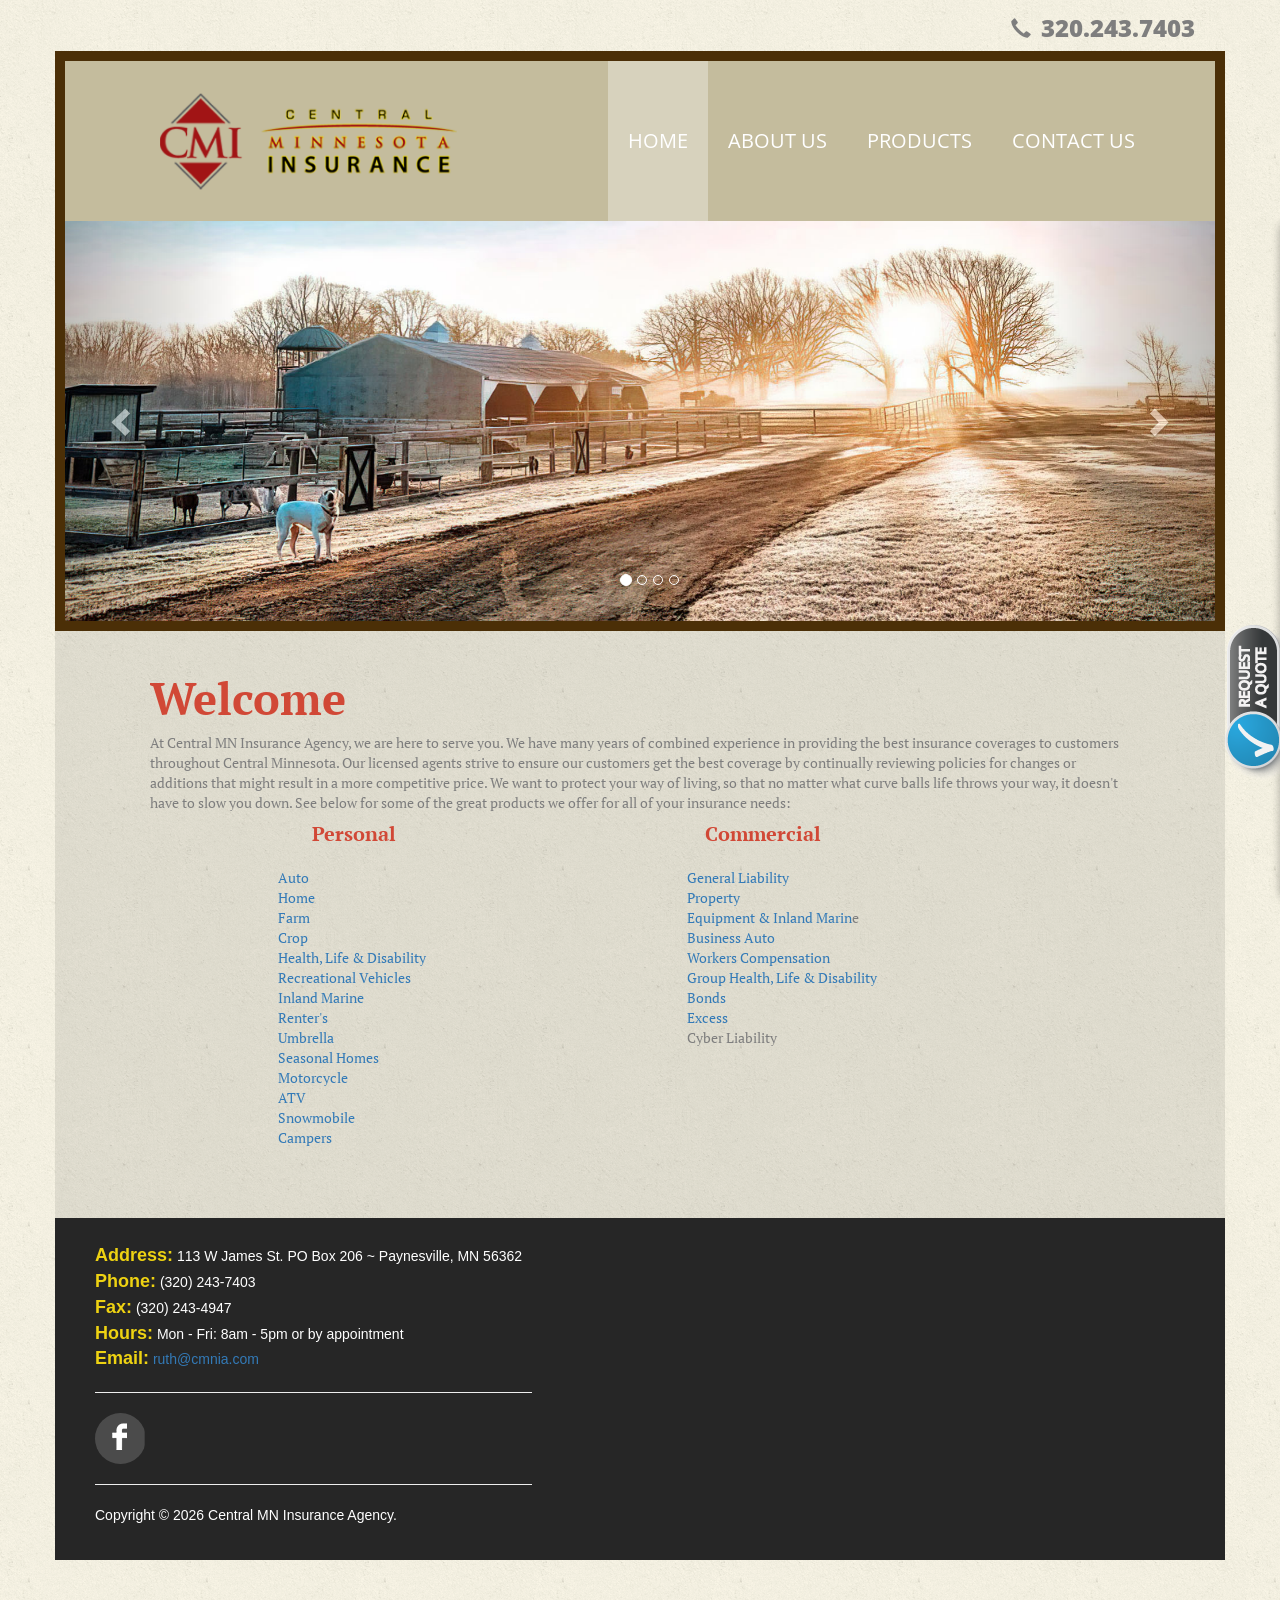
==== public/index.html @ 7c4efcff "Recreate four-page CMNIA site with portable assets and replacement forms" ====
<!DOCTYPE html>
<html lang="en">
  <head>
      <!-- Global site tag (gtag.js) - Google Analytics -->




    <meta charset="utf-8">
    <meta http-equiv="X-UA-Compatible" content="IE=edge">
    <meta name="viewport" content="width=device-width, initial-scale=1">
    <!-- The above 3 meta tags *must* come first in the head; any other head content must come *after* these tags -->
    <title>Central Minnesota Insurance Agency | Serving Central MN for more than 20 years | Paynesville, MN</title>
    <meta name="description" content="Central Minnesota Insurance Agency strives to ensure our customers get the best coverage by continually reviewing policies for changes or additions that might result in a more competitive price.">
	<meta name="keywords" content="Central MN Insurance Agency, Paynesville Insurance Agency, MN Auto Insurance, MN Home Insurance, Farm Crop Insurance, Health Insurance, MN Life insurance, recreational vehicle insurance, MN personal insurance, MN Commercial insurance, worker’s compensation insurance, group health insurance, property insurance, ">

    <!-- Bootstrap -->
    <link href="css/bootstrap.css" rel="stylesheet">

    <!-- HTML5 shim and Respond.js for IE8 support of HTML5 elements and media queries -->
    <!-- WARNING: Respond.js doesn't work if you view the page via file:// -->
    <!--[if lt IE 9]>
      
      
    <![endif]-->
        <!--Email JS -->
	
<!--End of Email JS -->



 <link href="sliding-contact-form/style.css" rel="stylesheet">
<link href="css/migration.css" rel="stylesheet">
<link rel="canonical" href="https://cmnia.com/">
<meta property="og:title" content="Central Minnesota Insurance Agency | Serving Central MN for more than 20 years | Paynesville, MN">
<meta property="og:description" content="Central Minnesota Insurance Agency strives to ensure our customers get the best coverage by continually reviewing policies for changes or additions that might result in a more competitive price.">
<meta property="og:type" content="website">
<meta property="og:url" content="https://cmnia.com/">
<meta property="og:image" content="https://cmnia.com/img/hero001.jpg">
<meta name="twitter:card" content="summary_large_image">
</head>
  <body>

 	<div class="container contact-section">
    	<div class="col-md-9"></div>
        <div class="col-lg-12 col-md-12 col-sm-12 col-xs-12 contact" style="text-align:right;">
        	<span class="glyphicon glyphicon-earphone phone" aria-hidden="true"></span><span class="phone-no">320.243.7403</span>
        </div>
    </div>

    <div class="container maintop">
    	<div class="col-lg-5 col-md-5 col-sm-12 col-xs-12 clearfix logo">
        	<a class="navbar-brand" href="index.html"><img src="img/cmi-central-minnesota-insurance.png" class="img-responsive" alt="CMI Logo"/></a>
        <!--<div class="col-lg-12 col-md-12 col-sm-12 hidden-sm col-xs-12 hidden-xs contact2">
            <span class="glyphicon glyphicon-earphone phone" aria-hidden="true"></span><span class="phone-no">320.243.7403</span>
        </div>-->
        <!--End contact2-->
        </div><!--End logo-->

        <div class="col-md-7">
        	<nav class="navbar navbar-default">
          <div class="container-fluid">
            <!-- Brand and toggle get grouped for better mobile display -->
            <div class="navbar-header">
              <button type="button" class="navbar-toggle collapsed" data-toggle="collapse" data-target="#bs-example-navbar-collapse-1" aria-expanded="false"><div style="float:left; width:100%;"><span style="text-align:center;">MENU</span></div>
                <span class="sr-only">Toggle navigation</span>
                <span class="icon-bar"></span>
                <span class="icon-bar"></span>
                <span class="icon-bar"></span>
              </button>

            </div>

            <!-- Collect the nav links, forms, and other content for toggling -->
            <div class="collapse navbar-collapse" id="bs-example-navbar-collapse-1">
              <ul class="nav navbar-nav">
                <li class="active"><a href="index.html">Home <span class="sr-only"></span></a></li>
                <li><a href="about_us.html">About Us</a></li>
                <li><a href="services.html">Products</a></li>
                <li><a href="contact_us.html">Contact Us</a></li>
              </ul>

            </div><!-- /.navbar-collapse -->
          </div><!-- /.container-fluid -->
		</nav>
        </div>

    </div>

    <div class="container hero nogap">
    	<div class="row">
                   <!--Carousel-->
                    <div class="container" style="margin:0; padding:0;">
                    <div id="carousel-example-generic" class="carousel slide" data-ride="carousel">
                  <!-- Indicators -->
                  <ol class="carousel-indicators">
                    <li data-target="#carousel-example-generic" data-slide-to="0" class="active"></li>
                    <li data-target="#carousel-example-generic" data-slide-to="1"></li>
                    <li data-target="#carousel-example-generic" data-slide-to="2"></li>
                    <li data-target="#carousel-example-generic" data-slide-to="3"></li>
                  </ol>

                  <!-- Wrapper for slides -->
                  <div class="carousel-inner">
                    <div class="item active">
                      <img src="img/hero001.jpg" width="1150" height="630" alt="Farm Scene"/>
                    </div>
                    <div class="item">
                      <img src="img/hero002.jpg" alt="kid riding a horse"/>
                    </div>
                    <div class="item">
                      <img src="img/hero003.jpg" alt="tractor in the field"/>
                    </div>
                    <div class="item">
                      <img src="img/hero004.jpg" alt="kid standing by hay bales"/>
                    </div>
                  </div>

                  <!-- Controls -->
                  <a class="left carousel-control" href="#carousel-example-generic" role="button" data-slide="prev" aria-label="Previous photo">
                    <span class="glyphicon glyphicon-chevron-left"></span>
                  </a>
                  <a class="right carousel-control" href="#carousel-example-generic" role="button" data-slide="next" aria-label="Next photo">
                    <span class="glyphicon glyphicon-chevron-right"></span>
                  </a>
                </div>
                <!-- Carousel -->
            </div>
        </div>
    </div>

     <div class="container content-main">
    	<div class="row">
       	  <div  class="col-lg-12 col-md-12 col-sm-12 col-xs-12">
                <h1>Welcome</h1>
                <p>At Central MN Insurance Agency, we are here to serve you. We have many years of combined experience in providing the best insurance coverages to customers throughout Central Minnesota. Our licensed agents strive to ensure our customers get the best coverage by continually reviewing policies for changes or additions that might result in a more competitive price. We want to protect your way of living, so that no matter what curve balls life throws your way, it doesn't have to slow you down. See below for some of the great products we offer for all of your insurance needs:</p>
                <div align="center" class="col-lg-5 col-md-5 col-sm-12 col-xs-12">
                <h2><strong>Personal</strong></h2>
                <br>
                <p style="text-align:left; margin-left:30%;"><a href="services.html#Auto">Auto</a><br>
				  <a href="services.html#Home">Home</a><br>
				  <a href="services.html#Farm">Farm</a><br>
				  <a href="services.html#Crop">Crop</a><br>
				  <a href="services.html#Health">Health, Life &amp; Disability</a><br>
				  <a href="services.html">Recreational Vehicles</a><br>
				  <a href="services.html">Inland Marine</a><br>
				  <a href="services.html">Renter's</a><br>
				  <a href="services.html">Umbrella</a><br>
				  <a href="services.html">Seasonal Homes</a><br>
				  <a href="services.html">Motorcycle</a><br>
				  <a href="services.html">ATV</a><br>
				  <a href="services.html">Snowmobile</a><br>
				  <a href="services.html">Campers</a></p>
</div>
                <div align="center" class="col-lg-5 col-md-5 col-sm-12 col-xs-12">
                <h2><strong>Commercial</strong></h2>
                <br>
				<p style="text-align:left; margin-left:30%;"><a href="services.html#Commercial">General Liability</a><br>
				  <a href="services.html">Property</a><br>
				  <a href="services.html">Equipment &amp; Inland Marin</a>e<br>
				  <a href="services.html">Business Auto</a><br>
				  <a href="services.html">Workers Compensation</a><br>
				  <a href="services.html">Group Health, Life &amp; Disability</a><br>
				  <a href="services.html">Bonds</a><br>
				  <a href="services.html">Excess</a><br>
          Cyber Liability</p>
                </div>
          </div>
          </div>
          </div>

    <div class="container content-bottom">
    	<div class="row">
	    	<div class="col-lg-5 col-md-5 col-sm-12 col-xs-12 contact-info">
            	<strong>Address:</strong> 113 W James St. PO Box 206 ~ Paynesville, MN 56362<br/>
                <strong>Phone:</strong> (320) 243-7403<br/>
                <strong>Fax:</strong> (320) 243-4947<br/>
            	<strong>Hours:</strong> Mon - Fri: 8am - 5pm or by appointment<br/>
            	<strong>Email:</strong> <a href="mailto:ruth@cmnia.com">ruth@cmnia.com</a>
              <hr>
                	<div id="social-icon-wrapper" class="clearfix">
                      <a href="https://www.facebook.com/pages/Central-Minnesota-Insurance-Agency/568023489895138?fref=ts" target="_blank" class="social-icon" id="facebook" aria-label="CMNIA on Facebook"></a>
          </div>
                <hr class="clearfix">
                <p>Copyright &copy; <span data-year>2026</span> Central MN Insurance Agency.</p>
             </div>
             <div class="col-lg-7 col-md-7 col-sm-12 col-xs-12" style="text-align:center;">
            	<iframe title="Central Minnesota Insurance Agency location" loading="lazy" src="https://www.google.com/maps/embed?pb=!1m18!1m12!1m3!1d2802.3646269084447!2d-94.713887!3d45.381814999999996!2m3!1f0!2f0!3f0!3m2!1i1024!2i768!4f13.1!3m3!1m2!1s0x52b50e7abd5ea13d%3A0x24d700210127c91!2sCentral+Minnesota+Insurance+Agency+LLC!5e0!3m2!1sen!2sus!4v1441391101459" width="96%" height="280" frameborder="0" style="border:0" allowfullscreen></iframe>
             </div>
        </div>
    </div>

    <!-- jQuery (necessary for Bootstrap's JavaScript plugins) -->
    
    <!-- Include all compiled plugins (below), or include individual files as needed -->
    
    





  <div class="wrap-embed-contact-form">
	<form class="embed-contact-form" name="quote" method="POST" action="/thank-you.html" data-netlify="true" data-contact-form netlify-honeypot="website">
<input type="hidden" name="form-name" value="quote">
<input type="hidden" name="subject" value="CMNIA website — Quote request">
<p hidden><label>Leave this empty: <input name="website" tabindex="-1" autocomplete="off"></label></p>
		<div class="form-heading">Request a Quote</div>
		<div class="form-sub-heading">Please, fill in the form to get your quote!</div>
		<hr>
		<div class="form-message hide" role="status" aria-live="polite">
			Your message has been sent successfully!
		</div>
		<div class="form-content" id="quote-fields">
			<div class="group">
				<label class="empty" aria-hidden="true"></label>
				<div><input id="quote-name" name="name" aria-label="Your name" required maxlength="120" autocomplete="name" placeholder="Your Name" class="form-control"></div>
			</div>
			<div class="group">
				<label class="empty" aria-hidden="true"></label>
				<div><input type="tel" name="phone" aria-label="Your phone number" required maxlength="40" autocomplete="tel" placeholder="Your Phone Number" class="form-control"></div>
			</div>
            <div class="group">
				<label class="empty" aria-hidden="true"></label>
				<div><input type="email" name="email" aria-label="Your email" maxlength="254" autocomplete="email" placeholder="Your Email" class="form-control"></div>
			</div>
            <div class="group">
				<label for="quote-agent">Our Agents</label>
				<div>
					<select id="quote-agent" name="agent" class="form-control">
						<option value="No Preference">No Preference</option>
                        <option value="Gary Rothstein">Gary Rothstein</option>
						<option value="Ruth Rothstein">Ruth Rothstein</option>
						<option value="Sharelle Burg">Sharelle Burg</option>
                        <option value="Donna Coulter">Donna Coulter</option>
						<option value="Brittany Frank">Brittany Frank</option>
						<option value="Jolene Zachman">Jolene Zachman</option>
					</select>
				</div>
			</div>
			<div class="group">
				<label for="quote-insurance">Insurance type</label>
				<div>
					<select id="quote-insurance" name="insurance-type" class="form-control">
						<option value="Auto Insurance">Auto Insurance</option>
						<option value="Home Insurance">Home Insurance</option>
						<option value="Farm / Crop Insurance">Farm / Crop Insurance</option>
                        <option value="Health, Life or Disability Insurance">Health, Life or Disability Insurance</option>
						<option value="Recreational Vehicle Insurance">Recreational Vehicle Insurance</option>
						<option value="Equipment &amp; Inland Marine Insurance">Equipment &amp; Inland Marine Insurance</option>
						<option value="Renter's Insurance">Renter's Insurance</option>
                        <option value="Umbrella Insurance">Umbrella Insurance</option>
						<option value="Property Insurance">Property Insurance</option>
						<option value="General Liability Insurance">General Liability Insurance</option>
					  <option value="Workers Compensation">Workers Compensation</option>
						<option value="Bonds &amp; Excess">Bonds &amp; Excess</option>
					</select>
				</div>
			</div>
			<div class="group">
				<label class="empty" aria-hidden="true"></label>
				<div><textarea id="quote-message" name="message" aria-label="Your message" maxlength="5000" placeholder="Your Message" class="form-control" rows="5"></textarea></div>
			</div>
			<div class="group">
				<label class="empty"></label>
				<div><button class="btn-submit" type="submit">Send Message</button></div>
			</div>
		</div>
		<a class="btn-show-contact" href="#quote-fields" role="button" aria-label="Request a quote" aria-expanded="false" aria-controls="quote-fields"><img src="sliding-contact-form/img/btn_contact.png" alt="Request a quote"></a>
	</form>
</div>
<script src="js/jquery.min.js"></script>
<script src="js/bootstrap.js"></script>
<script src="js/site.js"></script>
</body>
</html>
---- public/sliding-contact-form/style.css ----
@import url(https://fonts.googleapis.com/css?family=Roboto:400,700);
/* ==========================================================================
   Author's custom styles
   ========================================================================== */
.wrap-embed-contact-form {
  font-family: 'Roboto', sans-serif;
  color: #444;
  font-weight: 400;
  /* Style Form*/
  position: fixed;
  right: -290px;
  bottom: 0px;
  background: white;
  -webkit-box-shadow: 0px 0px 10px 0px rgba(0, 0, 0, 0.3);
  box-shadow: 0px 0px 10px 0px rgba(0, 0, 0, 0.3);
  border-radius: 10px;
  padding: 15px;
  width: 290px;
  -webkit-transition: all 0.2s ease;
  transition: all 0.2s ease;
}
.wrap-embed-contact-form hr {
  border: none;
  border-bottom: 1px solid #f1f1f1;
  margin: 20px 0 15px 0;
}
.wrap-embed-contact-form div.ul-select-wrap {
  min-height: 34px;
  display: block;
  width: 100%;
  height: 34px;
  padding: 6px 12px;
  font-size: 14px;
  line-height: 1.428571429;
  color: #555555;
  background-color: #ffffff;
  background-image: none;
  border: 1px solid #cccccc;
  border-radius: 1px;
  -webkit-box-shadow: inset 0 1px 1px rgba(0, 0, 0, 0.075);
  box-shadow: inset 0 1px 1px rgba(0, 0, 0, 0.075);
  -webkit-transition: border-color ease-in-out .15s, box-shadow ease-in-out .15s;
  transition: border-color ease-in-out .15s, box-shadow ease-in-out .15s;
  font-family: 'Roboto', sans-serif;
  padding-top: 3px;
  padding-bottom: 3px;
  height: auto;
}
.wrap-embed-contact-form div.ul-select-wrap:focus {
  border-color: #66afe9;
  outline: 0;
  -webkit-box-shadow: inset 0 1px 1px rgba(0,0,0,.075), 0 0 8px rgba(102, 175, 233, 0.6);
  box-shadow: inset 0 1px 1px rgba(0,0,0,.075), 0 0 8px rgba(102, 175, 233, 0.6);
}
.wrap-embed-contact-form div.ul-select-wrap::-moz-placeholder {
  color: #999999;
  opacity: 1;
}
.wrap-embed-contact-form div.ul-select-wrap:-ms-input-placeholder {
  color: #999999;
}
.wrap-embed-contact-form div.ul-select-wrap::-webkit-input-placeholder {
  color: #999999;
}
.wrap-embed-contact-form div.ul-select-wrap[disabled],
.wrap-embed-contact-form div.ul-select-wrap[readonly],
fieldset[disabled] .wrap-embed-contact-form div.ul-select-wrap {
  cursor: not-allowed;
  background-color: #eeeeee;
  opacity: 1;
}
textarea.wrap-embed-contact-form div.ul-select-wrap {
  height: auto;
}
.wrap-embed-contact-form div.ul-select-wrap .tag {
  display: inline-block;
  margin: 0 2px;
  padding: 3px 24px 3px 5px;
  font-size: 13px;
  cursor: pointer;
  border-top-right-radius: 5px;
  border-top-left-radius: 5px;
  border-bottom-right-radius: 5px;
  border-bottom-left-radius: 5px;
  background: #F1F1F1;
  position: relative;
  margin-bottom: 3px;
  margin-top: 3px;
}
.wrap-embed-contact-form div.ul-select-wrap .tag:after {
  content: '';
  width: 8px;
  height: 8px;
  background: url('[data-uri]') right 50% no-repeat;
  margin-right: 7px;
  margin-top: 8px;
  position: absolute;
  top: 0px;
  right: 0px;
}
.wrap-embed-contact-form div.ul-select-wrap.tag-block .tag {
  display: block;
}
.wrap-embed-contact-form div.ul-dropdown-wrap {
  min-height: 34px;
  display: block;
  width: 100%;
  height: 34px;
  padding: 6px 12px;
  font-size: 14px;
  line-height: 1.428571429;
  color: #555555;
  background-color: #ffffff;
  background-image: none;
  border: 1px solid #cccccc;
  border-radius: 1px;
  -webkit-box-shadow: inset 0 1px 1px rgba(0, 0, 0, 0.075);
  box-shadow: inset 0 1px 1px rgba(0, 0, 0, 0.075);
  -webkit-transition: border-color ease-in-out .15s, box-shadow ease-in-out .15s;
  transition: border-color ease-in-out .15s, box-shadow ease-in-out .15s;
  font-family: 'Roboto', sans-serif;
  height: auto;
  display: inline-block;
  position: relative;
  padding-right: 30px;
  cursor: pointer;
  text-align: left;
}
.wrap-embed-contact-form div.ul-dropdown-wrap:focus {
  border-color: #66afe9;
  outline: 0;
  -webkit-box-shadow: inset 0 1px 1px rgba(0,0,0,.075), 0 0 8px rgba(102, 175, 233, 0.6);
  box-shadow: inset 0 1px 1px rgba(0,0,0,.075), 0 0 8px rgba(102, 175, 233, 0.6);
}
.wrap-embed-contact-form div.ul-dropdown-wrap::-moz-placeholder {
  color: #999999;
  opacity: 1;
}
.wrap-embed-contact-form div.ul-dropdown-wrap:-ms-input-placeholder {
  color: #999999;
}
.wrap-embed-contact-form div.ul-dropdown-wrap::-webkit-input-placeholder {
  color: #999999;
}
.wrap-embed-contact-form div.ul-dropdown-wrap[disabled],
.wrap-embed-contact-form div.ul-dropdown-wrap[readonly],
fieldset[disabled] .wrap-embed-contact-form div.ul-dropdown-wrap {
  cursor: not-allowed;
  background-color: #eeeeee;
  opacity: 1;
}
textarea.wrap-embed-contact-form div.ul-dropdown-wrap {
  height: auto;
}
.wrap-embed-contact-form div.ul-dropdown-wrap:after {
  content: '';
  position: absolute;
  right: 10px;
  top: 14px;
  width: 0;
  height: 0;
  display: inline-block;
  vertical-align: middle;
  border-color: white;
  border-width: 5px;
  border-style: solid;
  border-color: #CBCAC8;
  border-left-color: transparent;
  border-right-color: transparent;
  border-bottom-style: none;
}
.wrap-embed-contact-form div.ul-dropdown-wrap:after.up {
  border-left-color: transparent;
  border-right-color: transparent;
  border-top-style: none;
}
.wrap-embed-contact-form div.ul-dropdown-wrap:after.down {
  border-left-color: transparent;
  border-right-color: transparent;
  border-bottom-style: none;
}
.wrap-embed-contact-form div.ul-dropdown-wrap:after.right {
  border-top-color: transparent;
  border-bottom-color: transparent;
  border-right-style: none;
}
.wrap-embed-contact-form div.ul-dropdown-wrap:after.left {
  border-top-color: transparent;
  border-bottom-color: transparent;
  border-left-style: none;
}
.wrap-embed-contact-form div.ul-dropdown-wrap .tag {
  text-overflow: ellipsis;
  white-space: nowrap;
  overflow: hidden;
  display: block;
  cursor: pointer;
  border-right: 1px solid #cccccc;
  padding-right: 5px;
}
.wrap-embed-contact-form ul.ul-select {
  list-style: none;
  padding: 0;
  margin: 0;
  background: white;
  -webkit-box-shadow: 0 6px 12px rgba(0, 0, 0, 0.176);
  box-shadow: 0 6px 12px rgba(0, 0, 0, 0.176);
  border-top-right-radius: 3px;
  border-top-left-radius: 3px;
  border-bottom-right-radius: 3px;
  border-bottom-left-radius: 3px;
  border: 1px solid #cccccc;
}
.wrap-embed-contact-form ul.ul-select li {
  display: block;
  cursor: pointer;
  padding: 5px 10px;
  margin: 1px 0;
}
.wrap-embed-contact-form ul.ul-select li:hover {
  background: #f1f1f1;
}
.wrap-embed-contact-form ul.ul-select li.select {
  background: #f1f1f1;
}
.wrap-embed-contact-form ul.ul-select li.selected {
  font-weight: bold;
}
.wrap-embed-contact-form div.ul-dropdown-wrap.time-picker {
  margin-top: 10px;
  width: 48%;
  margin-left: 4%;
  font-size: 12px;
  min-height: 30px;
}
.wrap-embed-contact-form * {
  -webkit-box-sizing: border-box;
  -moz-box-sizing: border-box;
  box-sizing: border-box;
}
.wrap-embed-contact-form *:before,
.wrap-embed-contact-form *:after {
  -webkit-box-sizing: border-box;
  -moz-box-sizing: border-box;
  box-sizing: border-box;
}
.wrap-embed-contact-form.show-widget {
  right: 0px;
}
.wrap-embed-contact-form .form-heading {
  font-size: 27px;
  margin-bottom: 10px;
  text-transform: uppercase;
  font-weight: 700;
  color: #d51d1d;
}
.wrap-embed-contact-form .form-sub-heading {
  color: #999;
  font-size: 14px;
}
.wrap-embed-contact-form .form-message {
  text-align: center;
  color: #E54040;
  font-size: 14px;
  margin-bottom: 10px;
}
.wrap-embed-contact-form form {
  position: relative;
}
.wrap-embed-contact-form .group {
  margin-left: -15px;
  margin-right: -15px;
  -webkit-transition: all ease .2s;
  transition: all ease .2s;
  padding: 10px 0;
}
.wrap-embed-contact-form .group:before,
.wrap-embed-contact-form .group:after {
  content: " ";
  display: table;
}
.wrap-embed-contact-form .group:after {
  clear: both;
}
.wrap-embed-contact-form .group > label {
  padding-left: 15px;
  padding-bottom: 10px;
  color: #555555;
  font-size: 16px;
  font-weight: 700;
  display: block;
}
.wrap-embed-contact-form .group > label.empty {
  display: block;
  height: 1px;
  padding: 0;
  margin: 0;
}
.wrap-embed-contact-form .group > div {
  padding: 0 15px;
}
.wrap-embed-contact-form .group > div.addon-right {
  position: relative;
  padding-right: 50px;
}
.wrap-embed-contact-form .group > div.addon-right > i {
  position: absolute;
  right: 25px;
  top: 9px;
  z-index: 999;
  color: #555555;
}
.wrap-embed-contact-form .group > div .error-message {
  font-size: 12px;
  color: red;
  padding: 5px;
}
.wrap-embed-contact-form .group.active {
  background: #F6F6F6;
  border-left-color: #1465BA;
  -webkit-box-shadow: inset 0px 0px 3px rgba(0, 0, 0, 0.03);
  box-shadow: inset 0px 0px 3px rgba(0, 0, 0, 0.03);
}
.wrap-embed-contact-form button[type=submit] {
  padding: 10px 20px;
  font-size: 14px;
  line-height: 20px;
  border-radius: 5px;
  color: #ffffff;
  background-color: #61b4eb;
  border-color: #61b4eb;
  border: none;
  display: block;
  width: 100%;
  text-transform: uppercase;
  font-family: 'Roboto', sans-serif;
  font-weight: 700;
  font-size: 16px;
  cursor:pointer;
}
.wrap-embed-contact-form button[type=submit]:hover,
.wrap-embed-contact-form button[type=submit]:focus,
.wrap-embed-contact-form button[type=submit]:active,
.wrap-embed-contact-form button[type=submit].active,
.open .dropdown-toggle.wrap-embed-contact-form button[type=submit] {
  color: #ffffff;
  background-color: #61b4eb;
  border-color: #0da2d3;
}
.wrap-embed-contact-form button[type=submit]:active,
.wrap-embed-contact-form button[type=submit].active,
.open .dropdown-toggle.wrap-embed-contact-form button[type=submit] {
  background-image: none;
}
.wrap-embed-contact-form button[type=submit].disabled,
.wrap-embed-contact-form button[type=submit][disabled],
fieldset[disabled] .wrap-embed-contact-form button[type=submit],
.wrap-embed-contact-form button[type=submit].disabled:hover,
.wrap-embed-contact-form button[type=submit][disabled]:hover,
fieldset[disabled] .wrap-embed-contact-form button[type=submit]:hover,
.wrap-embed-contact-form button[type=submit].disabled:focus,
.wrap-embed-contact-form button[type=submit][disabled]:focus,
fieldset[disabled] .wrap-embed-contact-form button[type=submit]:focus,
.wrap-embed-contact-form button[type=submit].disabled:active,
.wrap-embed-contact-form button[type=submit][disabled]:active,
fieldset[disabled] .wrap-embed-contact-form button[type=submit]:active,
.wrap-embed-contact-form button[type=submit].disabled.active,
.wrap-embed-contact-form button[type=submit][disabled].active,
fieldset[disabled] .wrap-embed-contact-form button[type=submit].active {
  background-color: #61b4eb;
  border-color: #61b4eb;
}
.wrap-embed-contact-form button[type=submit] .badge {
  color: #61b4eb;
  background-color: #ffffff;
}
.wrap-embed-contact-form button[type=submit][disabled],
.wrap-embed-contact-form button[type=submit][disabled]:hover {
  background: #097294;
}
.wrap-embed-contact-form a.btn-show-contact {
  display: inline-block;
  text-decoration: none;
  position: absolute;
  top: 70%;
  left: -77px;
  margin-top: -86px;
}
.wrap-embed-contact-form .form-control {
  display: block;
  width: 100%;
  height: 34px;
  padding: 6px 12px;
  font-size: 14px;
  line-height: 1.428571429;
  color: #555555;
  background-color: #ffffff;
  background-image: none;
  border: 1px solid #cccccc;
  border-radius: 1px;
  -webkit-box-shadow: inset 0 1px 1px rgba(0, 0, 0, 0.075);
  box-shadow: inset 0 1px 1px rgba(0, 0, 0, 0.075);
  -webkit-transition: border-color ease-in-out .15s, box-shadow ease-in-out .15s;
  transition: border-color ease-in-out .15s, box-shadow ease-in-out .15s;
  font-family: 'Roboto', sans-serif;
}
.wrap-embed-contact-form .form-control:focus {
  border-color: #66afe9;
  outline: 0;
  -webkit-box-shadow: inset 0 1px 1px rgba(0,0,0,.075), 0 0 8px rgba(102, 175, 233, 0.6);
  box-shadow: inset 0 1px 1px rgba(0,0,0,.075), 0 0 8px rgba(102, 175, 233, 0.6);
}
.wrap-embed-contact-form .form-control::-moz-placeholder {
  color: #999999;
  opacity: 1;
}
.wrap-embed-contact-form .form-control:-ms-input-placeholder {
  color: #999999;
}
.wrap-embed-contact-form .form-control::-webkit-input-placeholder {
  color: #999999;
}
.wrap-embed-contact-form .form-control[disabled],
.wrap-embed-contact-form .form-control[readonly],
fieldset[disabled] .wrap-embed-contact-form .form-control {
  cursor: not-allowed;
  background-color: #eeeeee;
  opacity: 1;
}
textarea.wrap-embed-contact-form .form-control {
  height: auto;
}
.wrap-embed-contact-form textarea.form-control {
  height: auto;
}
.wrap-embed-contact-form .hide {
  display: none !important;
}
.wrap-embed-contact-form .show {
  display: block !important;
}
.wrap-embed-contact-form .one-line {
  text-overflow: ellipsis;
  white-space: nowrap;
  overflow: hidden;
}
.wrap-embed-contact-form .arrow-up {
  border-left-color: transparent;
  border-right-color: transparent;
  border-top-style: none;
}
.wrap-embed-contact-form .arrow-down {
  border-left-color: transparent;
  border-right-color: transparent;
  border-bottom-style: none;
}
.wrap-embed-contact-form .arrow-right {
  border-top-color: transparent;
  border-bottom-color: transparent;
  border-right-style: none;
}
.wrap-embed-contact-form .arrow-left {
  border-top-color: transparent;
  border-bottom-color: transparent;
  border-left-style: none;
}
.wrap-embed-contact-form .arrow {
  width: 0;
  height: 0;
  display: inline-block;
  vertical-align: middle;
  border-color: white;
  border-width: 5px;
  border-style: solid;
}
.wrap-embed-contact-form .arrow.up {
  border-left-color: transparent;
  border-right-color: transparent;
  border-top-style: none;
}
.wrap-embed-contact-form .arrow.down {
  border-left-color: transparent;
  border-right-color: transparent;
  border-bottom-style: none;
}
.wrap-embed-contact-form .arrow.right {
  border-top-color: transparent;
  border-bottom-color: transparent;
  border-right-style: none;
}
.wrap-embed-contact-form .arrow.left {
  border-top-color: transparent;
  border-bottom-color: transparent;
  border-left-style: none;
}
---- public/css/migration.css ----
/* Preserve the original design while keeping the quote panel usable on small screens. */
.wrap-embed-contact-form { z-index: 1050; }
.wrap-embed-contact-form .form-content { max-height: calc(100dvh - 150px); overflow-y: auto; }
.wrap-embed-contact-form:not(.show-widget) .embed-contact-form > :not(.btn-show-contact) { visibility: hidden; }
.wrap-embed-contact-form.show-widget { right: 0; }
.form-status { margin-top: 12px; }
.form-status.error { color: #a12622; }
#contact_form label { font-weight: normal; }
.wrap-embed-contact-form .form-message { margin: 10px 0; }
@media (max-width: 360px) {
  .wrap-embed-contact-form { width: 270px; right: -270px; }
}
@media (prefers-reduced-motion: reduce) {
  .wrap-embed-contact-form { transition: none; }
}
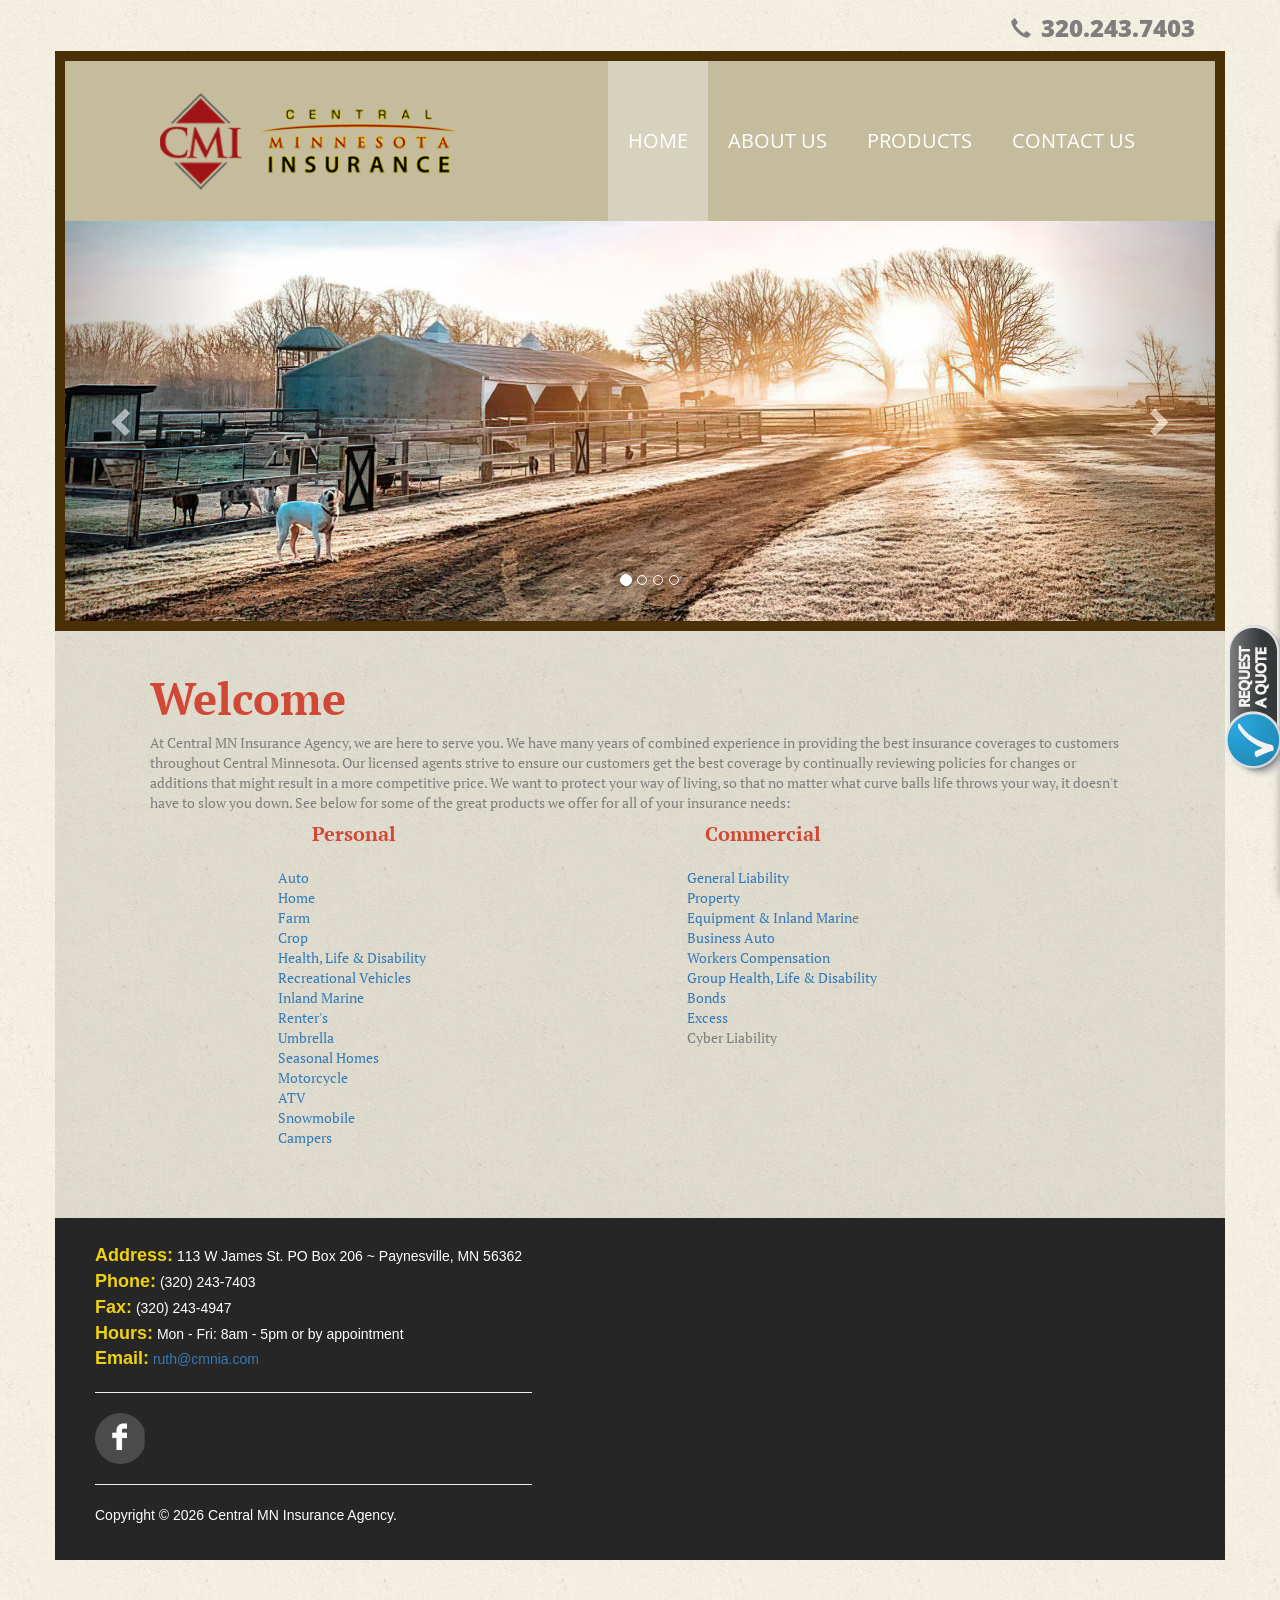
==== commit 172000f7: "Update team photo and current agency contacts" ====
--- a/public/index.html
+++ b/public/index.html
@@ -228,13 +228,13 @@
 				<label for="quote-agent">Our Agents</label>
 				<div>
 					<select id="quote-agent" name="agent" class="form-control">
-						<option value="No Preference">No Preference</option>
-                        <option value="Gary Rothstein">Gary Rothstein</option>
-						<option value="Ruth Rothstein">Ruth Rothstein</option>
-						<option value="Sharelle Burg">Sharelle Burg</option>
-                        <option value="Donna Coulter">Donna Coulter</option>
-						<option value="Brittany Frank">Brittany Frank</option>
-						<option value="Jolene Zachman">Jolene Zachman</option>
+                        <option value="No Preference">No Preference</option>
+                        <option value="Ruth Rothstein">Ruth Rothstein</option>
+                        <option value="Brittany Frank">Brittany Frank</option>
+                        <option value="Maggi Haines">Maggi Haines</option>
+                        <option value="Missy Stanley">Missy Stanley</option>
+                        <option value="Ashley Mareck">Ashley Mareck</option>
+                        <option value="Virginia Miller">Virginia Miller</option>
 					</select>
 				</div>
 			</div>
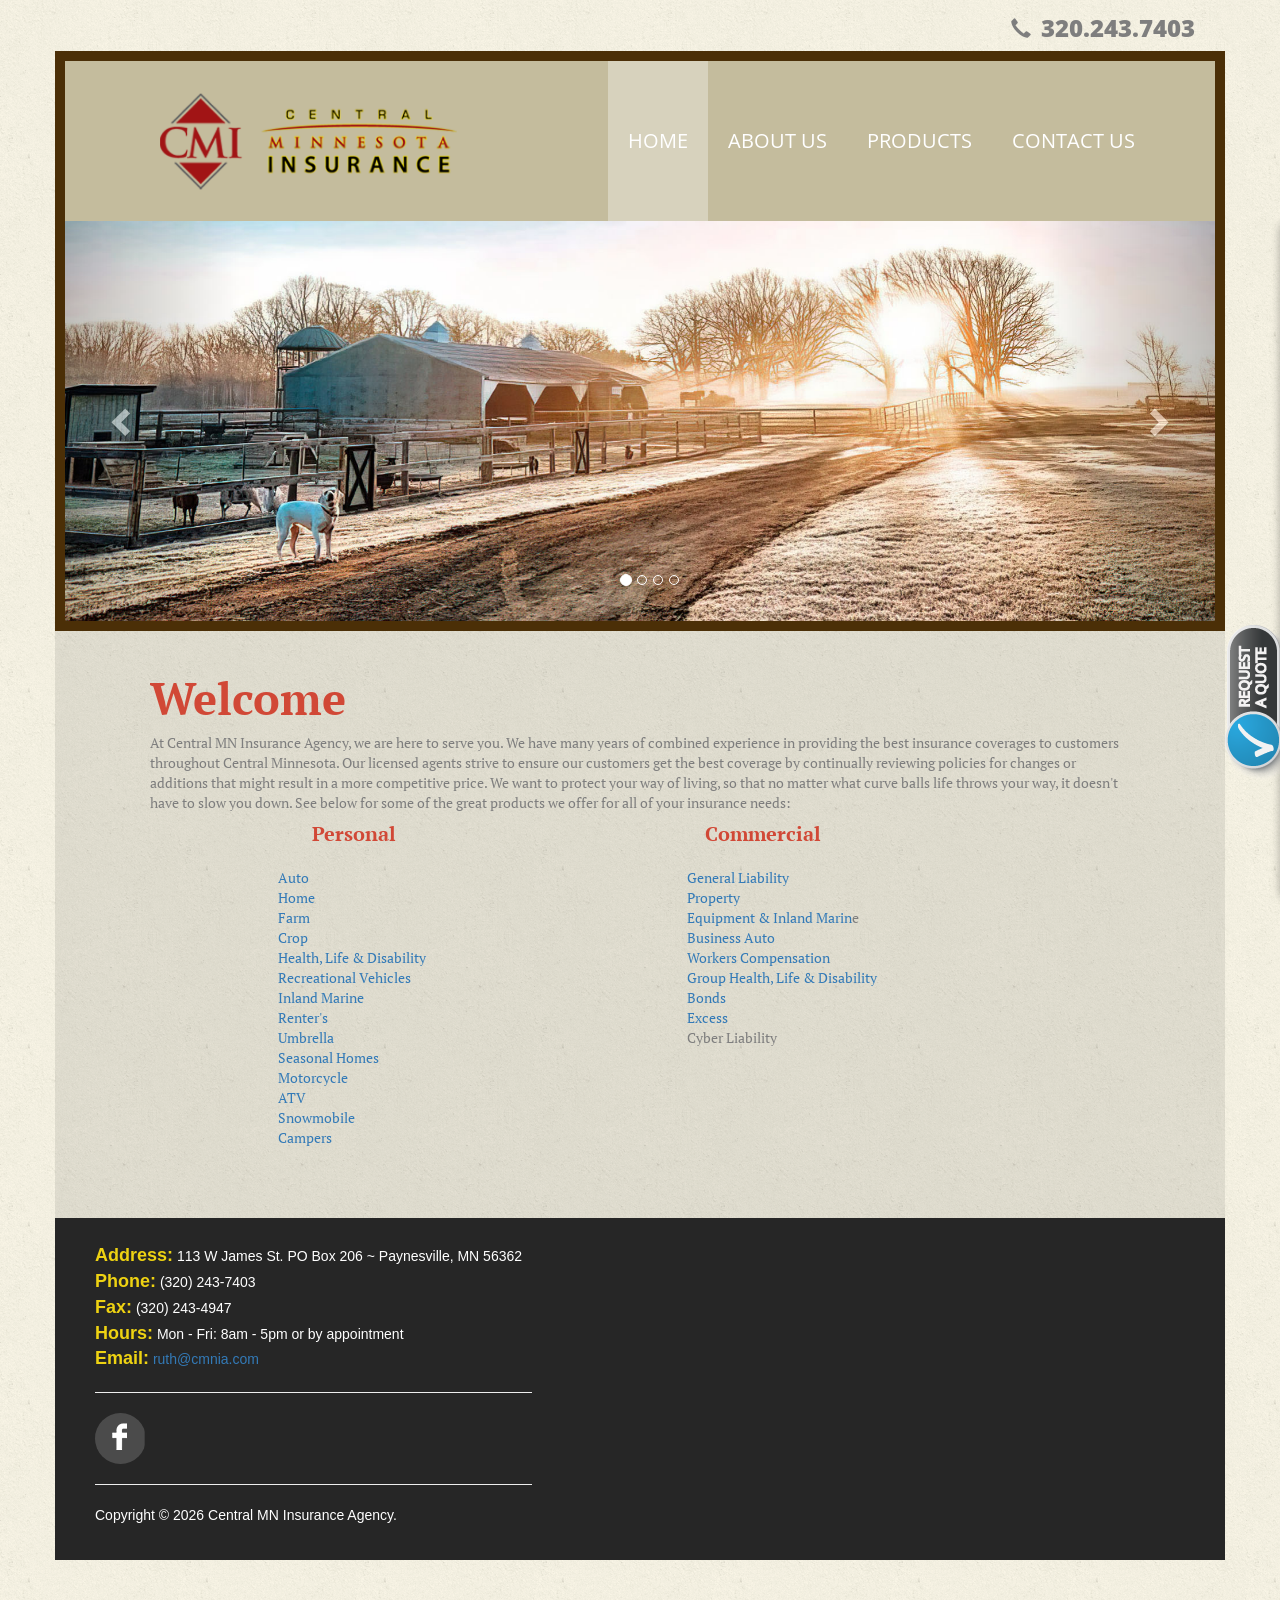
==== commit d5d856c3: "Add Jenn Ellering to agency roster and quote options" ====
--- a/public/index.html
+++ b/public/index.html
@@ -235,6 +235,7 @@
                         <option value="Missy Stanley">Missy Stanley</option>
                         <option value="Ashley Mareck">Ashley Mareck</option>
                         <option value="Virginia Miller">Virginia Miller</option>
+                        <option value="Jenn Ellering">Jenn Ellering</option>
 					</select>
 				</div>
 			</div>
--- a/public/css/migration.css
+++ b/public/css/migration.css
@@ -3,6 +3,8 @@
 .wrap-embed-contact-form .form-content { max-height: calc(100dvh - 150px); overflow-y: auto; }
 .wrap-embed-contact-form:not(.show-widget) .embed-contact-form > :not(.btn-show-contact) { visibility: hidden; }
 .wrap-embed-contact-form.show-widget { right: 0; }
+/* Keep keyboard focus visible without outlining the image's empty space on click. */
+.wrap-embed-contact-form .btn-show-contact:focus:not(:focus-visible) { outline: none; }
 .form-status { margin-top: 12px; }
 .form-status.error { color: #a12622; }
 #contact_form label { font-weight: normal; }
